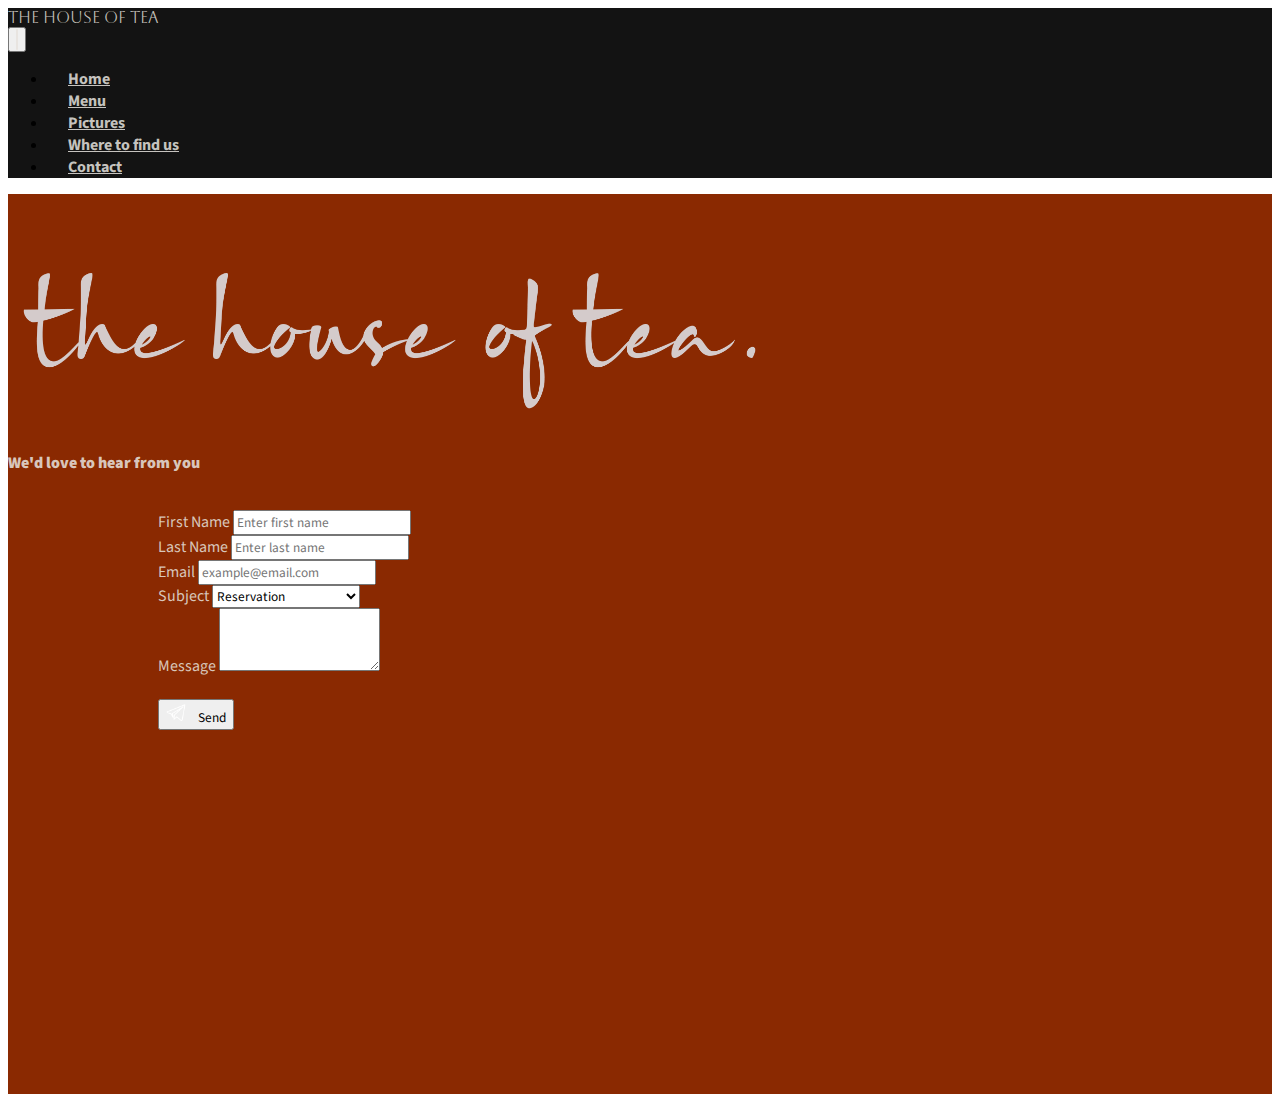
==== source/contact.html @ d076b17b "first commit" ====
<!DOCTYPE html>
<html lang="en">
<head>

    <meta charset='utf-8'>
    <meta http-equiv='X-UA-Compatible' content='IE=edge'>
    <meta name='viewport' content='width=device-width, initial-scale=1'>


    <title>The house of tea</title>
    
    <link rel='stylesheet' type='text/css' media='screen' href='contact.css'>
    <link href="https://cdn.jsdelivr.net/npm/bootstrap@5.2.3/dist/css/bootstrap.min.css" rel="stylesheet" integrity="sha384-rbsA2VBKQhggwzxH7pPCaAqO46MgnOM80zW1RWuH61DGLwZJEdK2Kadq2F9CUG65" crossorigin="anonymous">

   <!-- Favicon -->

   <link rel="icon" href="icon.png" type="image/png" />

   <!-- Google Fonts -->

   <style> @import url('https://fonts.googleapis.com/css2?family=Source+Sans+Pro:wght@300&display=swap'); </style>
   <style> @import url('https://fonts.googleapis.com/css2?family=Aboreto&family=Source+Sans+Pro:wght@300&display=swap');</style>
   
</head>

<body>

   <!-- Navbar -->

   <nav class="navbar navbar-expand-lg fixed-top">
    <div class="container">  
      <div class="navbar-brand">The house of tea</div>
      <button class="navbar-toggler" type="button" data-bs-toggle="collapse" data-bs-target="#navmenu">
        <span class="navbar-toggler-icon text-white"></span>
      </button>
      <div class="collapse navbar-collapse" id="navmenu">
        <ul class="navbar-nav ms-auto">
          <li class="nav-item">
            <a href="index.html" class="nav-link">Home</a>
          </li>
          <li class="nav-item">
            <a href="menu.html" class="nav-link">Menu</a>
          </li>
          <li class="nav-item">
            <a href="pictures.html" class="nav-link">Pictures</a>
          </li>
          <li class="nav-item">
            <a href="restaurant.html" class="nav-link">Where to find us</a>
          </li>
          <li class="nav-item">
            <a href="contact.html" class="nav-link">Contact</a>
          </li>
        </ul>
      </div>
    </div>
  </nav>

<div class="background">

<!-- Contact --> 

<form>
<div class="container text-center">  
    <img src="logo2.png" class="img-fluid" alt="Logo">
    <h4><b>We'd love to hear from you</b></h4>
</div>  

<div class="container">

  <div class="form-group-one">
    <label for="firstName">First Name</label>
    <input type="text" class="form-control" id="firstName" placeholder="Enter first name">
  </div>
  <div class="form-group">
    <label for="lastName">Last Name</label>
    <input type="text" class="form-control" id="lastName" placeholder="Enter last name">
  </div>
  <div class="form-group">
    <label for="email">Email</label>
    <input type="email" class="form-control" id="email" placeholder="example@email.com">
  </div>
  <div class="form-group">
    <label for="subject">Subject</label>
    <select class="form-control" id="subject">
      <option>Reservation</option>
      <option>Question</option>
      <option>Workshop registration</option>
    </select>
  </div>
  <div class="form-group">
    <label for="message">Message</label>
    <textarea class="form-control" id="message" rows="3"></textarea>
  </div>
  <br>
  <div class="container-one">
  <button type="submit" class="btn btn-dark">
    <img src="send.png" alt="Icon"> &nbsp&nbsp Send 
  </button>
  </div>

 </div>  

</div> 
</form>

        
</div>
 
<script src="https://cdn.jsdelivr.net/npm/bootstrap@5.2.3/dist/js/bootstrap.bundle.min.js" integrity="sha384-kenU1KFdBIe4zVF0s0G1M5b4hcpxyD9F7jL+jjXkk+Q2h455rYXK/7HAuoJl+0I4" crossorigin="anonymous"></script>
<script src="https://code.jquery.com/jquery-3.2.1.slim.min.js" integrity="sha384-KJ3o2DKtIkvYIK3UENzmM7KCkRr/rE9/Qpg6aAZGJwFDMVNA/GpGFF93hXpG5KkN" crossorigin="anonymous"></script>
<script src="https://cdnjs.cloudflare.com/ajax/libs/popper.js/1.12.9/umd/popper.min.js" integrity="sha384-ApNbgh9B+Y1QKtv3Rn7W3mgPxhU9K/ScQsAP7hUibX39j7fakFPskvXusvfa0b4Q" crossorigin="anonymous"></script>
<script src="https://maxcdn.bootstrapcdn.com/bootstrap/4.0.0/js/bootstrap.min.js" integrity="sha384-JZR6Spejh4U02d8jOt6vLEHfe/JQGiRRSQQxSfFWpi1MquVdAyjUar5+76PVCmYl" crossorigin="anonymous"></script>
</body>
</html>
---- source/contact.css ----
* {
    font-family: 'Source Sans Pro', sans-serif;
}

.background {
    background-color: #8A2901;
    height: 100vh;
}

.navbar {
    background-color: #131313;
}

.navbar .nav-link {
    color: rgba(231, 228, 223, 0.847);
    font-size: 16px;
    font-weight: bolder;
}

.navbar li {
    padding-left: 20px;
}

.navbar li a:hover {
    color: #8A2901;
}

.navbar .navbar-brand {
    font-family: 'Aboreto', sans-serif;
    font-size: medium;
    color: rgba(231, 228, 223, 0.848)   
}

.navbar .navbar-brand:hover {
    color: rgba(231, 228, 223, 0.848)  
}

.navbar-toggler-icon {
    border: 1px solid rgba(231, 228, 223, 0.848);
    border-radius: 2px;
    background-color: rgba(231, 228, 223, 0.848) !important;
}

.img-fluid {
    padding-top: 50px;
    padding-bottom: 0px;
    width: 60vw;
}

h4 {
    color: rgba(231, 228, 223, 0.848);
}

.form-group-one {
    padding-top: 15px;
    padding-left: 150px;
    padding-right: 150px;
}

.form-group {
    padding-left: 150px;
    padding-right: 150px;
}

label {
    color: rgba(231, 228, 223, 0.848);
    text-align: left;
}

.container-one {
    margin-left: 150px;
}

.btn img {
    height: 20px;
    width: auto;
}

@media only screen and (max-width: 600px) {
    
    .img-fluid {
        padding-top: 80px;
    }

    .container h4 {
        font-size: 16px;
    }

    .form-group-one {
        padding-left: 50px;
        padding-right: 50px;
    }
    
    .form-group {
        padding-left: 50px;
        padding-right: 50px;
    }

    .container-one {
        margin-left: 50px;
    }
}

@media only screen and (min-width: 601px) and (max-width: 900px) {

    .img-fluid {
        padding-top: 80px;
    }
    
}
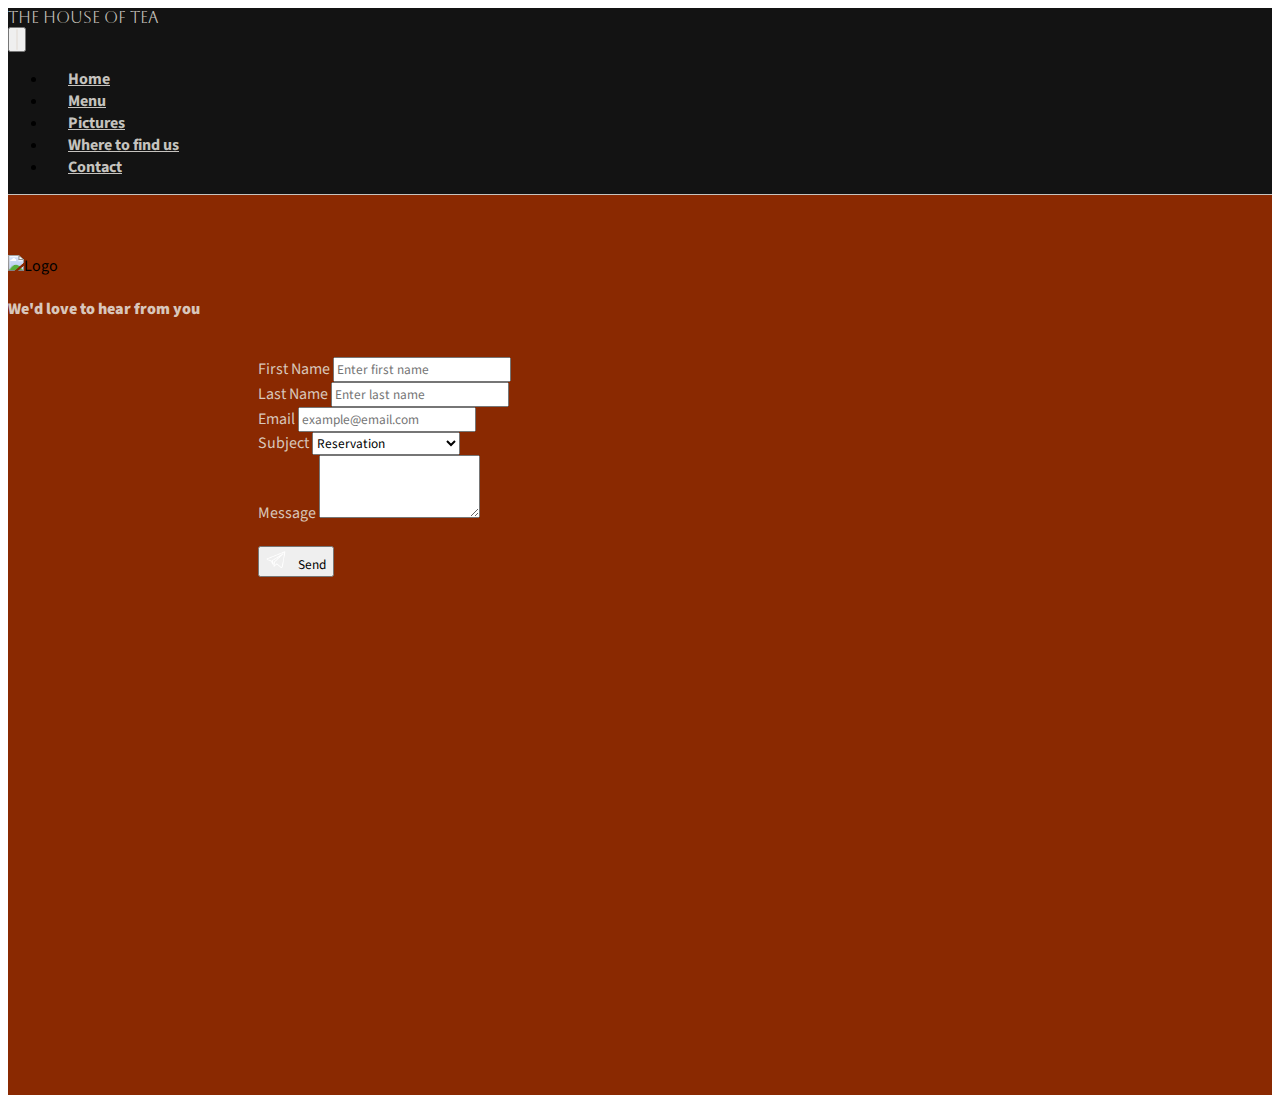
==== commit e1ad3eb8: "improvements" ====
--- a/source/contact.html
+++ b/source/contact.html
@@ -39,7 +39,7 @@
             <a href="index.html" class="nav-link">Home</a>
           </li>
           <li class="nav-item">
-            <a href="menu.html" class="nav-link">Menu</a>
+            <a href="menu.php" class="nav-link">Menu</a>
           </li>
           <li class="nav-item">
             <a href="pictures.html" class="nav-link">Pictures</a>
--- a/source/contact.css
+++ b/source/contact.css
@@ -9,6 +9,7 @@
 
 .navbar {
     background-color: #131313;
+    border-bottom: rgba(231, 228, 223, 0.847) 1px solid;
 }
 
 .navbar .nav-link {
@@ -42,7 +43,7 @@
 }
 
 .img-fluid {
-    padding-top: 50px;
+    padding-top: 60px;
     padding-bottom: 0px;
     width: 60vw;
 }
@@ -53,13 +54,13 @@
 
 .form-group-one {
     padding-top: 15px;
-    padding-left: 150px;
-    padding-right: 150px;
+    padding-left: 250px;
+    padding-right: 250px;
 }
 
 .form-group {
-    padding-left: 150px;
-    padding-right: 150px;
+    padding-left: 250px;
+    padding-right: 250px;
 }
 
 label {
@@ -68,7 +69,7 @@
 }
 
 .container-one {
-    margin-left: 150px;
+    margin-left: 250px;
 }
 
 .btn img {
@@ -104,7 +105,7 @@
 @media only screen and (min-width: 601px) and (max-width: 900px) {
 
     .img-fluid {
-        padding-top: 80px;
+        padding-top: 90px;
     }
     
 }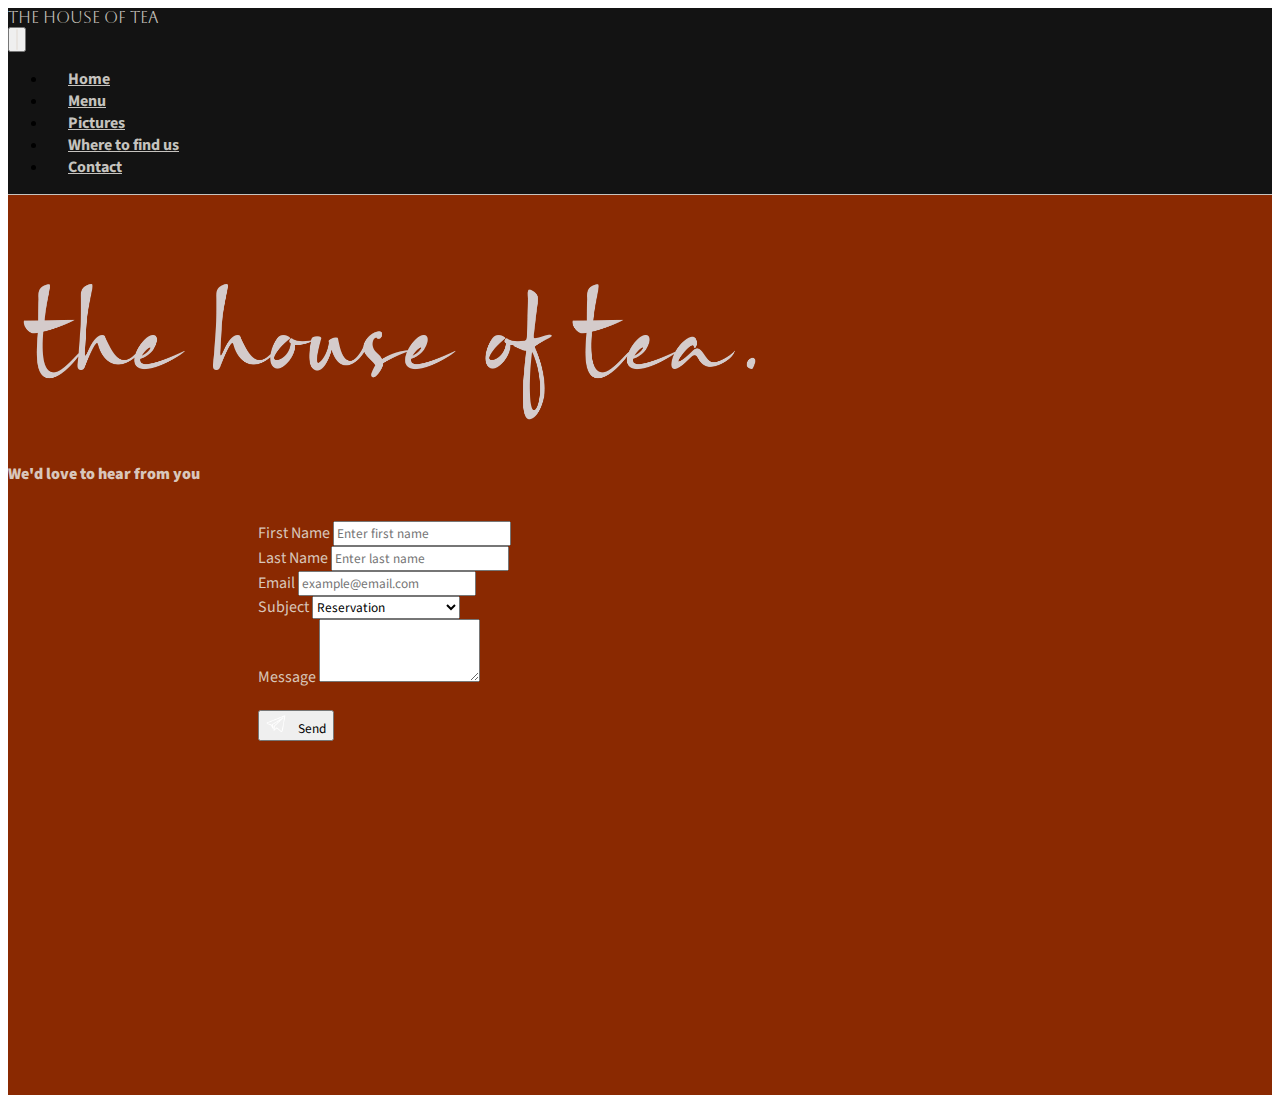
==== commit da340446: "fixed logo" ====
--- a/source/contact.html
+++ b/source/contact.html
@@ -61,7 +61,7 @@
 
 <form>
 <div class="container text-center">  
-    <img src="logo2.png" class="img-fluid" alt="Logo">
+    <img src="./pictures/logo.png" class="img-fluid" alt="Logo">
     <h4><b>We'd love to hear from you</b></h4>
 </div>  
 
